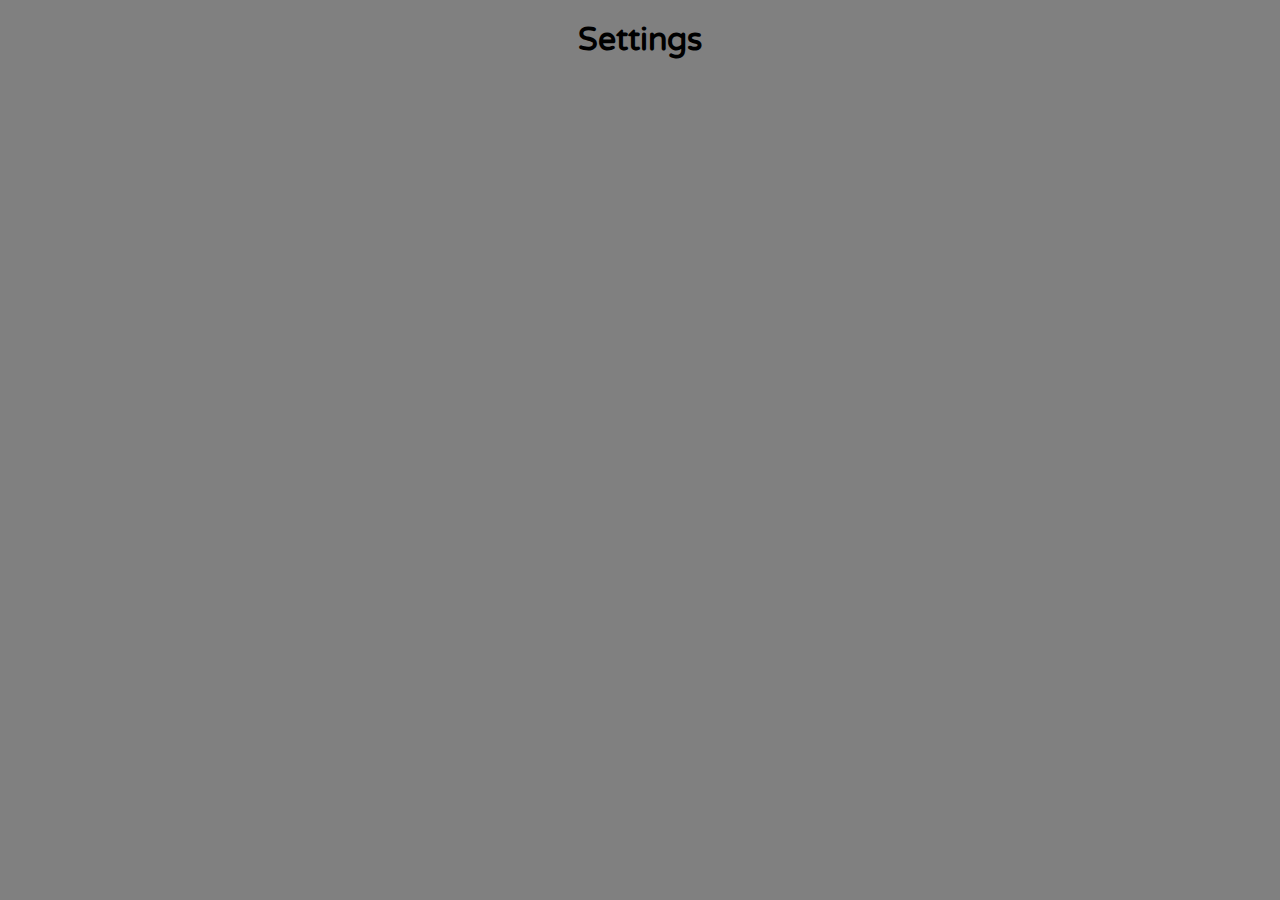
==== settings.html @ 73319b23 "Add files via upload" ====
<!DOCTYPE html>
<html lang="en">
<head>
    <meta charset="UTF-8">
    <meta name="viewport" content="width=device-width, initial-scale=1.0">
    <title>DoomX Proxy | Settings</title>
    <link rel = "stylesheet" href = "style2.css">
    <link rel="preconnect" href="https://fonts.googleapis.com">
    <link rel="preconnect" href="https://fonts.gstatic.com" crossorigin>
    <link href="https://fonts.googleapis.com/css2?family=Varela+Round&display=swap" rel="stylesheet">
    <link rel="preconnect" href="https://fonts.googleapis.com">
    <link rel="preconnect" href="https://fonts.gstatic.com" crossorigin>
    <link href="https://fonts.googleapis.com/css2?family=Nunito+Sans:ital,opsz,wght@0,6..12,200..1000;1,6..12,200..1000&family=Varela+Round&display=swap" rel="stylesheet">
</head>
<body style="background-color: gray;">
    <center>
        <h1 id = "title">
            Settings
        </h1>
        <br>
        <br>
        <br>
        <br>
        <div id = "settings">
            
        </div>
    </center>
</body>
</html>
---- style2.css ----
html
{
    height: 100%
}
h1 {
    font-family: "Varela Round", sans-serif;
    font-style: normal;
    }
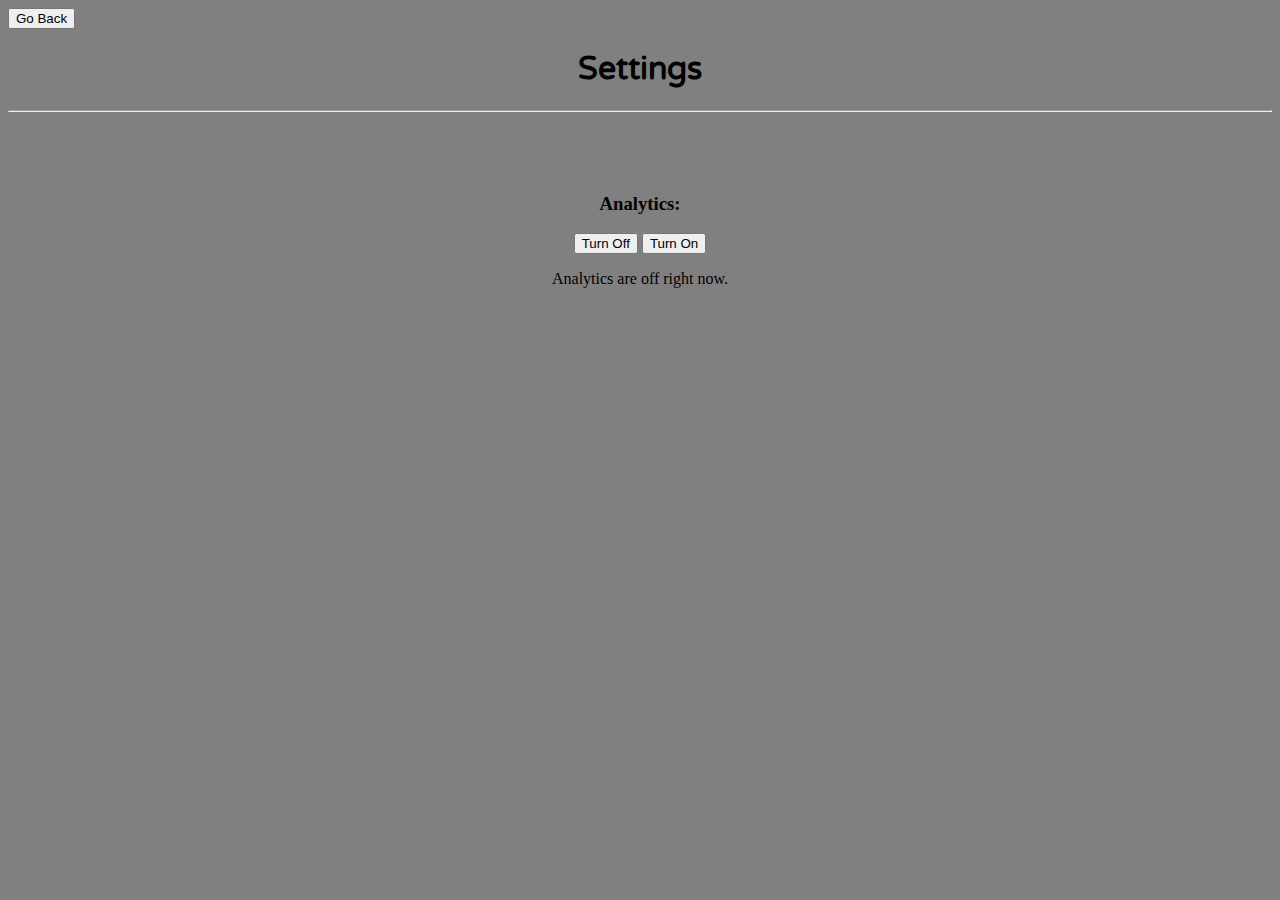
==== commit 5e1a8470: "Update settings.html" ====
--- a/settings.html
+++ b/settings.html
@@ -4,7 +4,7 @@
     <meta charset="UTF-8">
     <meta name="viewport" content="width=device-width, initial-scale=1.0">
     <title>DoomX Proxy | Settings</title>
-    <link rel = "stylesheet" href = "style2.css">
+    <link rel="stylesheet" href="style2.css">
     <link rel="preconnect" href="https://fonts.googleapis.com">
     <link rel="preconnect" href="https://fonts.gstatic.com" crossorigin>
     <link href="https://fonts.googleapis.com/css2?family=Varela+Round&display=swap" rel="stylesheet">
@@ -13,17 +13,46 @@
     <link href="https://fonts.googleapis.com/css2?family=Nunito+Sans:ital,opsz,wght@0,6..12,200..1000;1,6..12,200..1000&family=Varela+Round&display=swap" rel="stylesheet">
 </head>
 <body style="background-color: gray;">
+    <button onclick = "go()">Go Back</button>
+    <script>
+        function go()
+        {
+            window.location = "index.html"
+        }
+    </script>
     <center>
-        <h1 id = "title">
-            Settings
-        </h1>
+        <h1 id="title">Settings</h1>
+        <hr>
         <br>
         <br>
         <br>
-        <br>
-        <div id = "settings">
-            
+        <div id="settings">
+            <div id="analytics-option">
+                <h3>Analytics:</h3>
+                <div id="analytics-toggle">
+                    <button id="off" onclick="toggled('off')">Turn Off</button>
+                    <button id="on" onclick="toggled('on')">Turn On</button>
+                    <p id = "what">
+                        Analytics are <span id="current"></span> right now.
+                    </p>
+                </div>
+            </div>
         </div>
     </center>
+    <script>
+        document.addEventListener("DOMContentLoaded", function() {
+            var setting = localStorage.getItem("setting");
+            if (setting === "on") {
+                document.getElementById("current").textContent = "on";
+            } else {
+                document.getElementById("current").textContent = "off";
+            }
+        });
+
+        function toggled(option) {
+            localStorage.setItem("setting", option);
+            document.getElementById("current").textContent = option;
+        }
+    </script>
 </body>
-</html>+</html>
